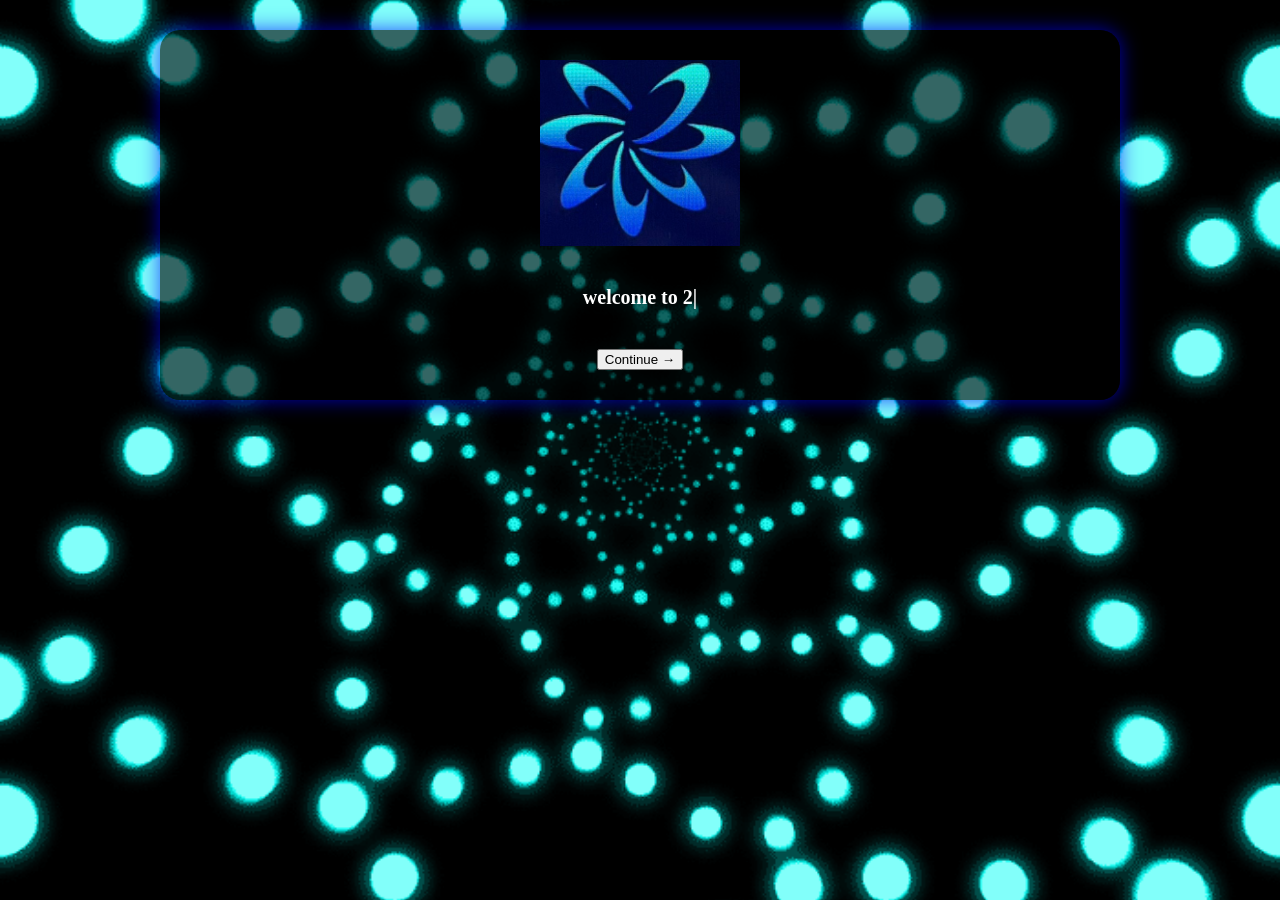
==== index.html @ 1e3e3d14 "Fix button text and improve HTML structure" ====
<!DOCTYPE HTML>
<html>

<head>
  <title>2B</title>
  <link rel="stylesheet" href="./2B.css">
  <link rel="icon" href="images/IMG_0420.jpeg">
</head>

<body>
 <div id="box">
  <img src="images/IMG_0420.jpeg" id="logo">

  <h1 id="title"></h1>

  <button id="leave">Continue →</button>
</div>
  
<script src="./2B.js"></script> 
</body>

</html>
---- 2B.css ----
body {
  margin: 0;
  min-height: 100vh;

  display: flex;
  flex-direction: column;
  align-items: center;

  background-image: url("images/AI.gif");
  background-size: cover;
  background-position: center;
  background-repeat: no-repeat;
}

#logo {
  width: 200px;
  cursor: pointer;
  transition: transform 0.2s;
}

#logo:hover {
  transform: scale(1.3);
}
#title {
  font-size: 20px;
  color: white;
}

#box {
  background: rgba(0, 0, 0, 0.6);

  width: 80%;
  max-width: 900px;

  margin-top: 30px;
  margin-bottom: 30px;

  padding: 30px;

  border-radius: 20px;

  box-shadow: 0 0 20px rgba(0, 0, 255, 0.7);

  line-height: 1.8;
  font-size: 22px;

  display: flex;
  flex-direction: column;
  align-items: center;
  gap: 20px;
}

#title {
  animation: fadeIn 1s ease-out forwards;
  animation-delay: 0.2s;
  opacity: 0;
}

#logo {
  animation: fadeIn 1s ease-out forwards;
  animation-delay: 0.5s;
  opacity: 0;
}

button {
  animation: fadeIn 1s ease-out forwards;
  animation-delay: 0.8s;
  opacity: 0;
}

#box {
  animation: fadeIn 1.2s ease-out forwards;
}

#title::after {
  content: "|";
  animation: blink 0.7s infinite;
}

@keyframes blink {
  50% { opacity: 0; }
}
@keyframes fadeIn {
  from {
    opacity: 0;
    transform: translateY(20px);
  }

  to {
    opacity: 1;
    transform: translateY(0);
  }
}

#box {
  display: flex;
  flex-direction: column;
  align-items: center;
  gap: 20px;
}
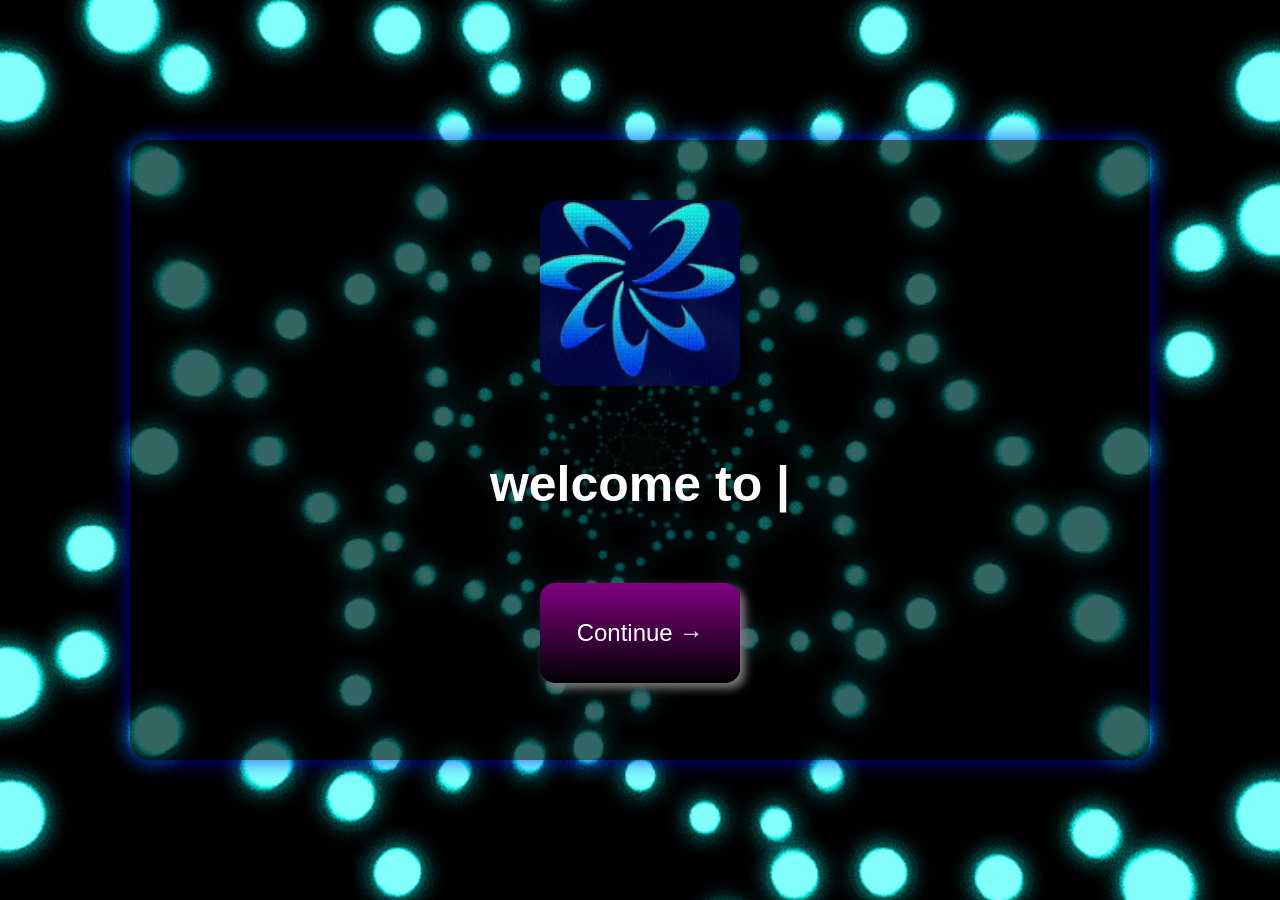
==== commit c1603b3a: "Small changes in the structure html, and css" ====
--- a/index.html
+++ b/index.html
@@ -1,7 +1,9 @@
-<!DOCTYPE HTML>
-<html>
+<!DOCTYPE html>
+<html lang="en">
 
 <head>
+  <meta charset="UTF-8">
+  <meta name="viewport" content="width=device-width, initial-scale=1.0">
   <title>2B</title>
   <link rel="stylesheet" href="./2B.css">
   <link rel="icon" href="images/IMG_0420.jpeg">
--- a/2B.css
+++ b/2B.css
@@ -4,27 +4,55 @@
 
   display: flex;
   flex-direction: column;
+  justify-content: center;
   align-items: center;
 
+  font-family: Arial, Helvetica, sans-serif;
+  background-color: #000;
   background-image: url("images/AI.gif");
   background-size: cover;
   background-position: center;
   background-repeat: no-repeat;
+  background-attachment: fixed;
 }
+
+/* ---------------- Logo ---------------- */
 
 #logo {
   width: 200px;
   cursor: pointer;
-  transition: transform 0.2s;
+  border-radius: 20px;
+  display: block;
+
+  transition: transform 0.2s ease;
+
+  animation: fadeIn 1s ease-out forwards;
+  animation-delay: 0.5s;
+  opacity: 0;
 }
 
 #logo:hover {
   transform: scale(1.3);
 }
+
+/* ---------------- Title ---------------- */
+
 #title {
-  font-size: 20px;
+  font-size: 50px;
   color: white;
+  min-height: 60px;
+
+  animation: fadeIn 1s ease-out forwards;
+  animation-delay: 0.2s;
+  opacity: 0;
 }
+
+#title::after {
+  content: "|";
+  animation: blink 0.7s infinite;
+}
+
+/* ---------------- Main Box ---------------- */
 
 #box {
   background: rgba(0, 0, 0, 0.6);
@@ -35,7 +63,7 @@
   margin-top: 30px;
   margin-bottom: 30px;
 
-  padding: 30px;
+  padding: 60px;
 
   border-radius: 20px;
 
@@ -44,23 +72,17 @@
   line-height: 1.8;
   font-size: 22px;
 
+  min-height: 500px;
+
   display: flex;
   flex-direction: column;
   align-items: center;
   gap: 20px;
+
+  animation: fadeIn 1.2s ease-out forwards;
 }
 
-#title {
-  animation: fadeIn 1s ease-out forwards;
-  animation-delay: 0.2s;
-  opacity: 0;
-}
-
-#logo {
-  animation: fadeIn 1s ease-out forwards;
-  animation-delay: 0.5s;
-  opacity: 0;
-}
+/* ---------------- Buttons ---------------- */
 
 button {
   animation: fadeIn 1s ease-out forwards;
@@ -68,18 +90,42 @@
   opacity: 0;
 }
 
-#box {
-  animation: fadeIn 1.2s ease-out forwards;
+#leave {
+  width: 200px;
+  min-height: 100px;
+  padding: 0 24px;
+
+  font-size: 24px;
+  color: white;
+
+  background: linear-gradient(to bottom, purple, black);
+
+  border: none;
+  border-radius: 15px;
+
+  box-shadow: 5px 5px 10px gray;
+
+  cursor: pointer;
+
+  transition: transform 0.25s;
 }
 
-#title::after {
-  content: "|";
-  animation: blink 0.7s infinite;
+#leave:hover {
+  transform: scale(1.1);
 }
 
+#leave:active {
+  transform: scale(0.95);
+}
+
+/* ---------------- Animations ---------------- */
+
 @keyframes blink {
-  50% { opacity: 0; }
+  50% {
+    opacity: 0;
+  }
 }
+
 @keyframes fadeIn {
   from {
     opacity: 0;
@@ -92,9 +138,3 @@
   }
 }
 
-#box {
-  display: flex;
-  flex-direction: column;
-  align-items: center;
-  gap: 20px;
-}
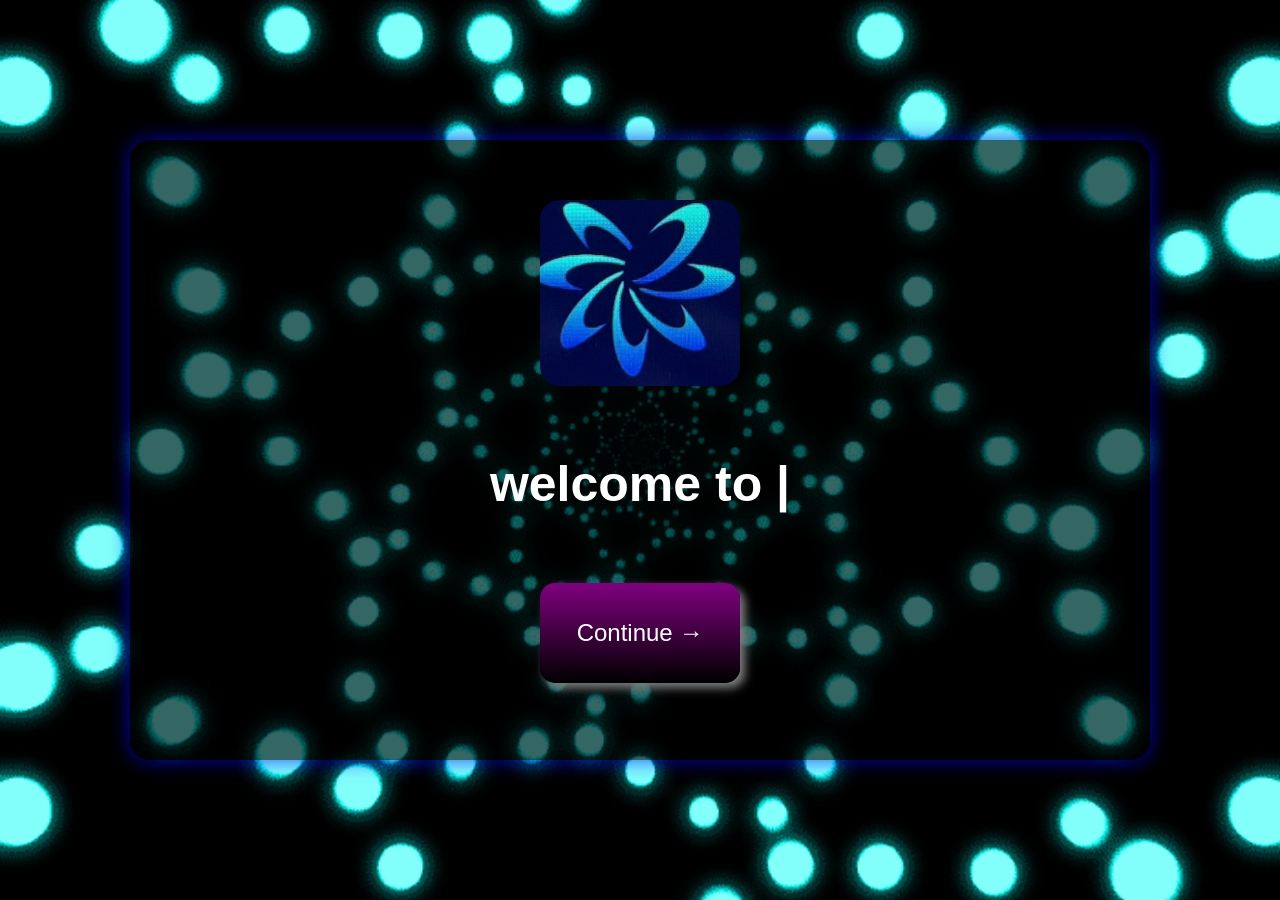
==== commit abc09fa4: "Fixing github pages problem" ====
--- a/index.html
+++ b/index.html
@@ -15,7 +15,7 @@
 
   <h1 id="title"></h1>
 
-  <button id="leave">Continue →</button>
+  <button id="continue">Continue →</button>
 </div>
   
 <script src="./2B.js"></script> 
--- a/2B.css
+++ b/2B.css
@@ -90,7 +90,7 @@
   opacity: 0;
 }
 
-#leave {
+#continue {
   width: 200px;
   min-height: 100px;
   padding: 0 24px;
@@ -110,11 +110,11 @@
   transition: transform 0.25s;
 }
 
-#leave:hover {
+#continue:hover {
   transform: scale(1.1);
 }
 
-#leave:active {
+#continue:active {
   transform: scale(0.95);
 }
 
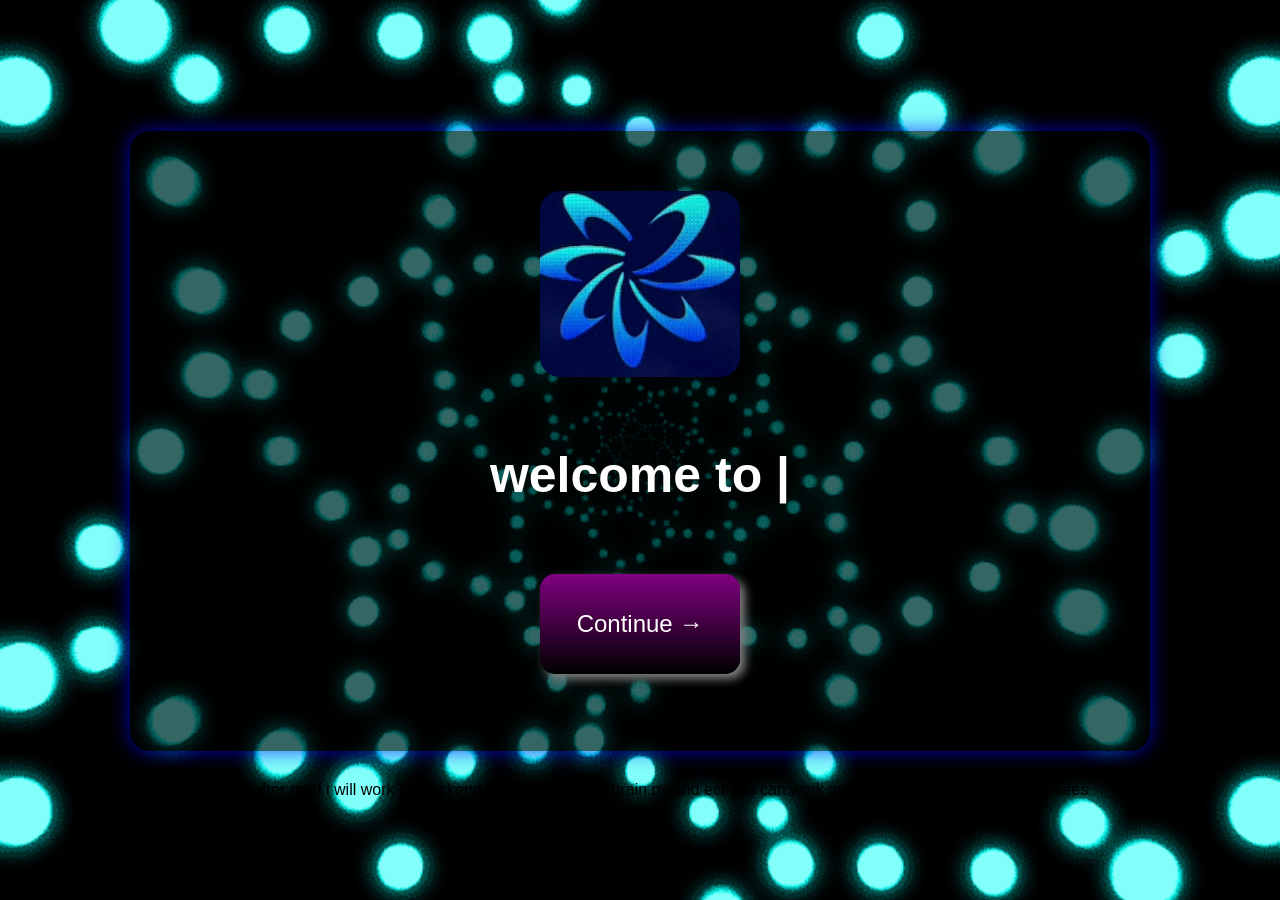
==== commit 44cb159d: "Add comments for frontend and backend task allocation Added comments regarding task delegation for f" ====
--- a/index.html
+++ b/index.html
@@ -23,3 +23,5 @@
 
 </html>
 
+// delete after read i will work on backend things like fetch() brain.py and ect 
+you can work on frontend everything the user sees 
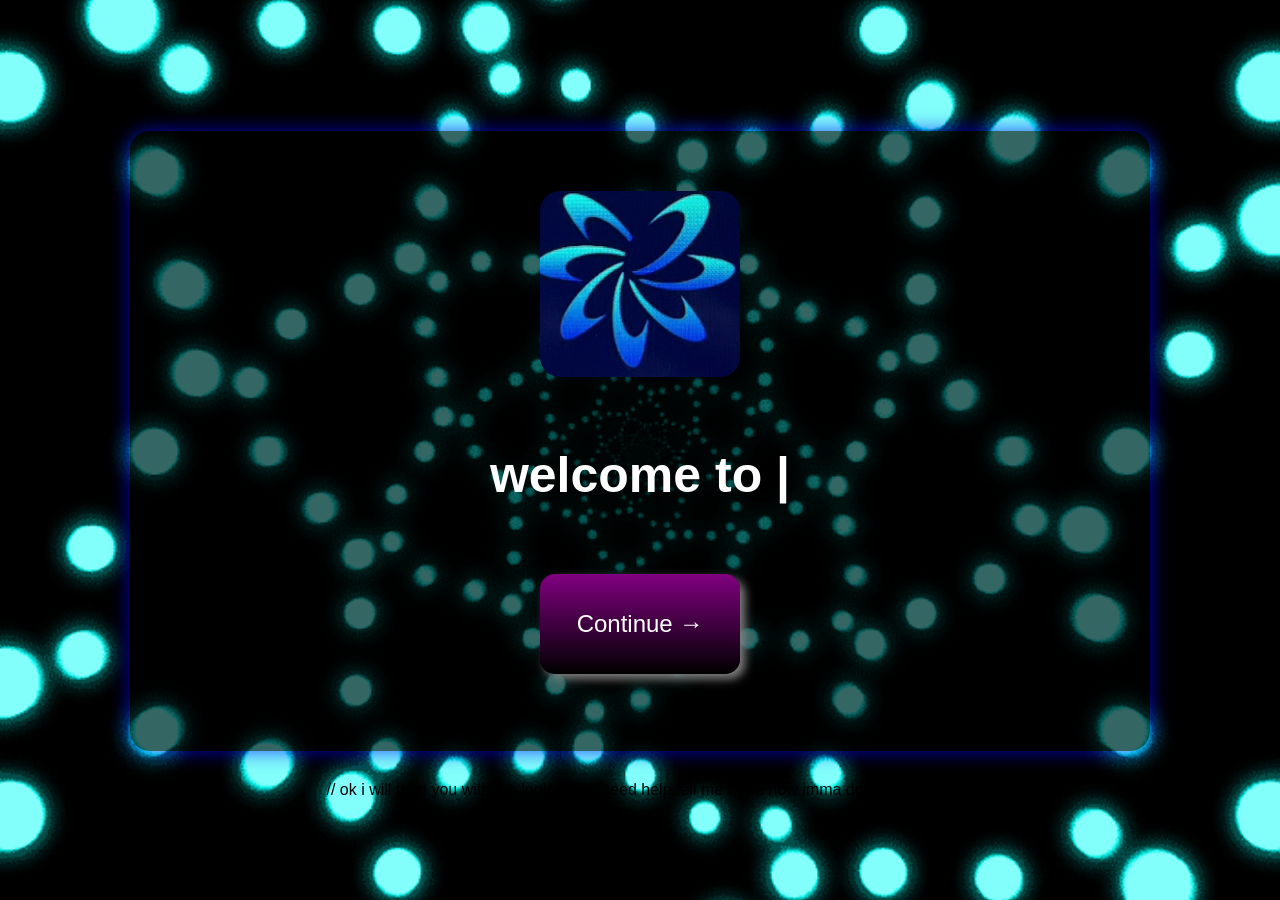
==== commit 44c7a886: "You do backend and me frontend then Removed comments regarding backend and frontend responsibilities" ====
--- a/index.html
+++ b/index.html
@@ -23,5 +23,4 @@
 
 </html>
 
-// delete after read i will work on backend things like fetch() brain.py and ect 
-you can work on frontend everything the user sees 
+// ok i will trust you with the logic if you need help tell me while now imma do the frontend
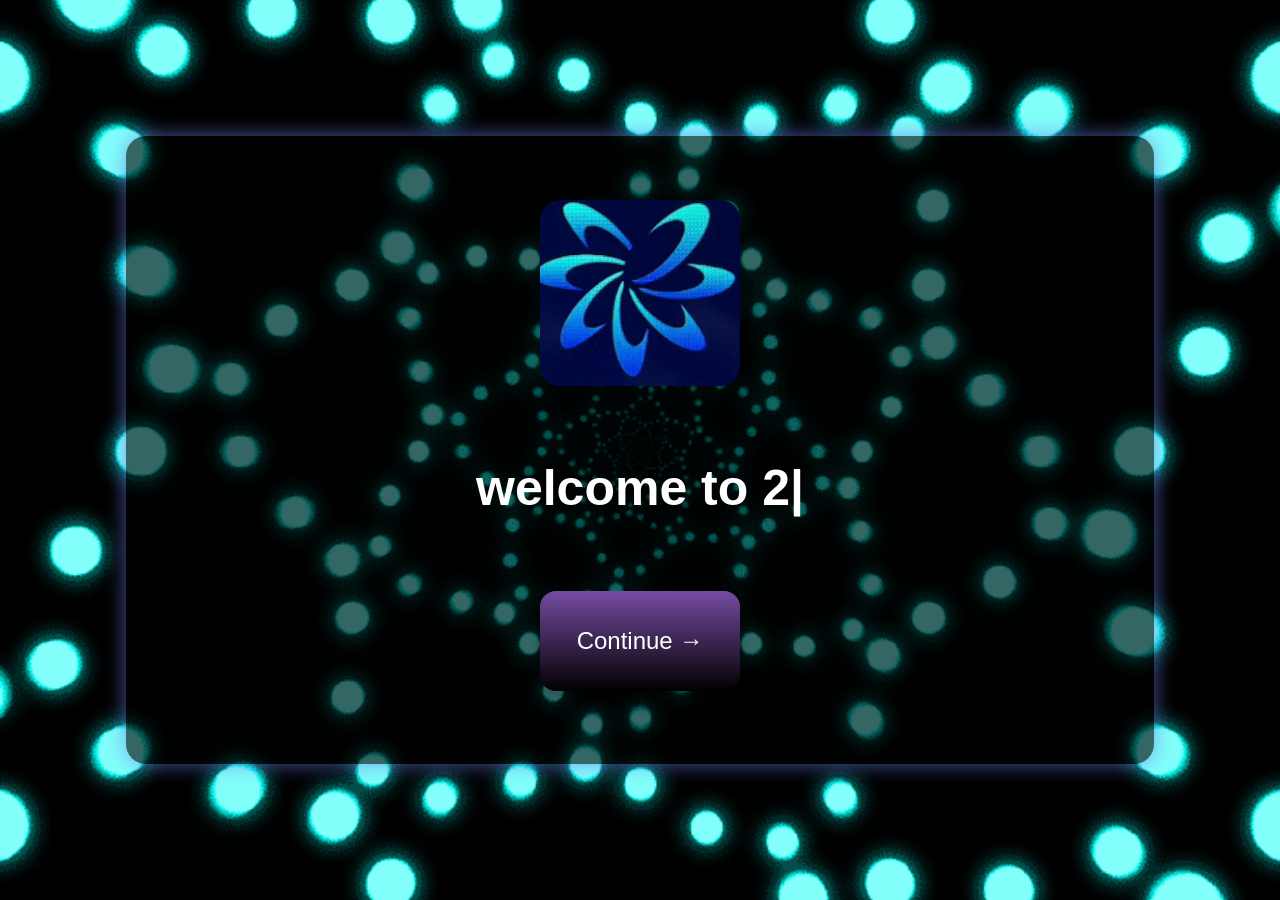
==== commit e65c7192: "Making it more reponsive with better animations" ====
--- a/index.html
+++ b/index.html
@@ -10,17 +10,16 @@
 </head>
 
 <body>
- <div id="box">
-  <img src="images/IMG_0420.jpeg" id="logo">
+ <div id="box" role="main" aria-label="Welcome to 2B AI Teacher">
+  <img src="images/IMG_0420.jpeg" id="logo" alt="2B AI Teacher Logo" tabindex="0" role="button" aria-label="Click to change background">
 
-  <h1 id="title"></h1>
+  <h1 id="title" aria-live="polite"></h1>
 
-  <button id="continue">Continue →</button>
+  <button id="continue" aria-label="Continue to main page">Continue →</button>
 </div>
-  
-<script src="./2B.js"></script> 
+
+<script src="./2B.js"></script>
 </body>
 
 </html>
 
-// ok i will trust you with the logic if you need help tell me while now imma do the frontend
--- a/2B.css
+++ b/2B.css
@@ -1,3 +1,45 @@
+/* CSS Variables - Design System */
+:root {
+  /* Colors */
+  --color-primary: #667eea;
+  --color-secondary: #764ba2;
+  --color-accent: #a855f7;
+  --color-dark: #000000;
+  --color-light: #ffffff;
+  --color-gray: #808080;
+  --color-gray-light: #e5e5e5;
+
+  /* Spacing */
+  --spacing-xs: 4px;
+  --spacing-sm: 8px;
+  --spacing-md: 16px;
+  --spacing-lg: 24px;
+  --spacing-xl: 32px;
+  --spacing-2xl: 48px;
+  --spacing-3xl: 64px;
+
+  /* Border Radius */
+  --radius-sm: 8px;
+  --radius-md: 12px;
+  --radius-lg: 16px;
+  --radius-xl: 20px;
+  --radius-2xl: 24px;
+
+  /* Shadows */
+  --shadow-sm: 0 2px 4px rgba(0, 0, 0, 0.1);
+  --shadow-md: 0 4px 8px rgba(0, 0, 0, 0.2);
+  --shadow-lg: 0 8px 16px rgba(0, 0, 0, 0.3);
+  --shadow-glow: 0 0 20px rgba(102, 126, 234, 0.7);
+
+  /* Animation Timing */
+  --ease-in-out: cubic-bezier(0.4, 0, 0.2, 1);
+  --ease-out: cubic-bezier(0, 0, 0.2, 1);
+  --ease-in: cubic-bezier(0.4, 0, 1, 1);
+  --duration-fast: 0.2s;
+  --duration-normal: 0.3s;
+  --duration-slow: 0.5s;
+}
+
 body {
   margin: 0;
   min-height: 100vh;
@@ -8,7 +50,7 @@
   align-items: center;
 
   font-family: Arial, Helvetica, sans-serif;
-  background-color: #000;
+  background-color: var(--color-dark);
   background-image: url("images/AI.gif");
   background-size: cover;
   background-position: center;
@@ -21,12 +63,12 @@
 #logo {
   width: 200px;
   cursor: pointer;
-  border-radius: 20px;
+  border-radius: var(--radius-xl);
   display: block;
 
-  transition: transform 0.2s ease;
-
-  animation: fadeIn 1s ease-out forwards;
+  transition: transform var(--duration-fast) var(--ease-out);
+
+  animation: fadeIn 1s var(--ease-out) forwards;
   animation-delay: 0.5s;
   opacity: 0;
 }
@@ -35,14 +77,19 @@
   transform: scale(1.3);
 }
 
+#logo:focus {
+  outline: 3px solid var(--color-primary);
+  outline-offset: 4px;
+}
+
 /* ---------------- Title ---------------- */
 
 #title {
   font-size: 50px;
-  color: white;
+  color: var(--color-light);
   min-height: 60px;
 
-  animation: fadeIn 1s ease-out forwards;
+  animation: fadeIn 1s var(--ease-out) forwards;
   animation-delay: 0.2s;
   opacity: 0;
 }
@@ -60,14 +107,14 @@
   width: 80%;
   max-width: 900px;
 
-  margin-top: 30px;
-  margin-bottom: 30px;
-
-  padding: 60px;
-
-  border-radius: 20px;
-
-  box-shadow: 0 0 20px rgba(0, 0, 255, 0.7);
+  margin-top: var(--spacing-2xl);
+  margin-bottom: var(--spacing-2xl);
+
+  padding: var(--spacing-3xl);
+
+  border-radius: var(--radius-xl);
+
+  box-shadow: var(--shadow-glow);
 
   line-height: 1.8;
   font-size: 22px;
@@ -77,15 +124,15 @@
   display: flex;
   flex-direction: column;
   align-items: center;
-  gap: 20px;
-
-  animation: fadeIn 1.2s ease-out forwards;
+  gap: var(--spacing-lg);
+
+  animation: fadeIn 1.2s var(--ease-out) forwards;
 }
 
 /* ---------------- Buttons ---------------- */
 
 button {
-  animation: fadeIn 1s ease-out forwards;
+  animation: fadeIn 1s var(--ease-out) forwards;
   animation-delay: 0.8s;
   opacity: 0;
 }
@@ -93,25 +140,30 @@
 #continue {
   width: 200px;
   min-height: 100px;
-  padding: 0 24px;
+  padding: 0 var(--spacing-lg);
 
   font-size: 24px;
-  color: white;
-
-  background: linear-gradient(to bottom, purple, black);
+  color: var(--color-light);
+
+  background: linear-gradient(to bottom, var(--color-secondary), var(--color-dark));
 
   border: none;
-  border-radius: 15px;
-
-  box-shadow: 5px 5px 10px gray;
+  border-radius: var(--radius-lg);
+
+  box-shadow: var(--shadow-md);
 
   cursor: pointer;
 
-  transition: transform 0.25s;
+  transition: transform var(--duration-normal) var(--ease-in-out);
 }
 
 #continue:hover {
   transform: scale(1.1);
+}
+
+#continue:focus {
+  outline: 3px solid var(--color-primary);
+  outline-offset: 4px;
 }
 
 #continue:active {
@@ -138,3 +190,49 @@
   }
 }
 
+/* Responsive Design */
+@media (max-width: 768px) {
+  #logo {
+    width: 150px;
+  }
+
+  #title {
+    font-size: 36px;
+  }
+
+  #box {
+    width: 90%;
+    padding: var(--spacing-2xl);
+    margin-top: var(--spacing-lg);
+    margin-bottom: var(--spacing-lg);
+  }
+
+  #continue {
+    width: 160px;
+    min-height: 80px;
+    font-size: 20px;
+  }
+}
+
+@media (max-width: 480px) {
+  #logo {
+    width: 120px;
+  }
+
+  #title {
+    font-size: 28px;
+  }
+
+  #box {
+    width: 95%;
+    padding: var(--spacing-xl);
+    min-height: 400px;
+  }
+
+  #continue {
+    width: 140px;
+    min-height: 70px;
+    font-size: 18px;
+  }
+}
+
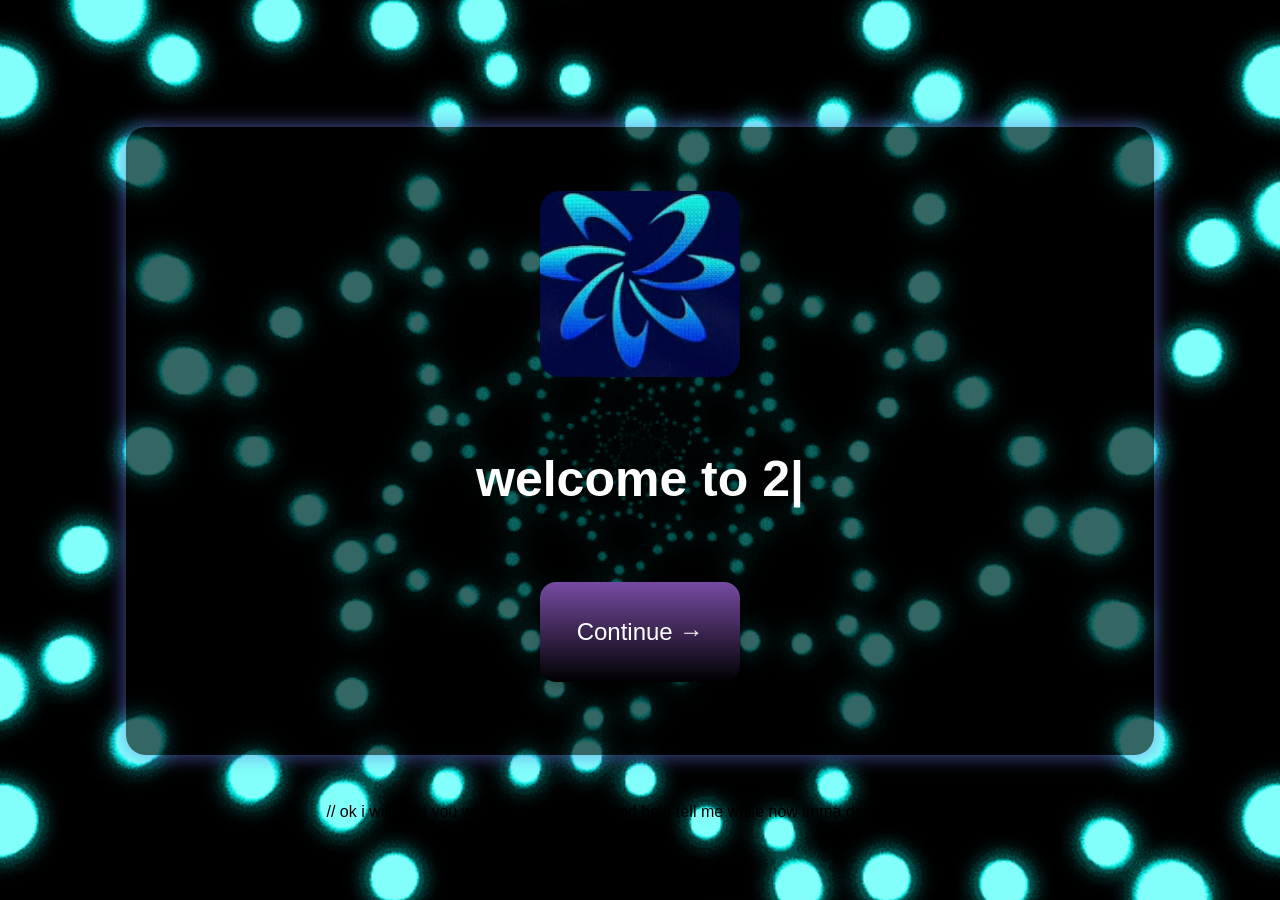
==== commit 1e15eb86: "Merge branch 'main' of https://github.com/monkeyDluzi/2B-Grd2-teacher-AI" ====
--- a/index.html
+++ b/index.html
@@ -23,3 +23,4 @@
 
 </html>
 
+// ok i will trust you with the logic if you need help tell me while now imma do the frontend
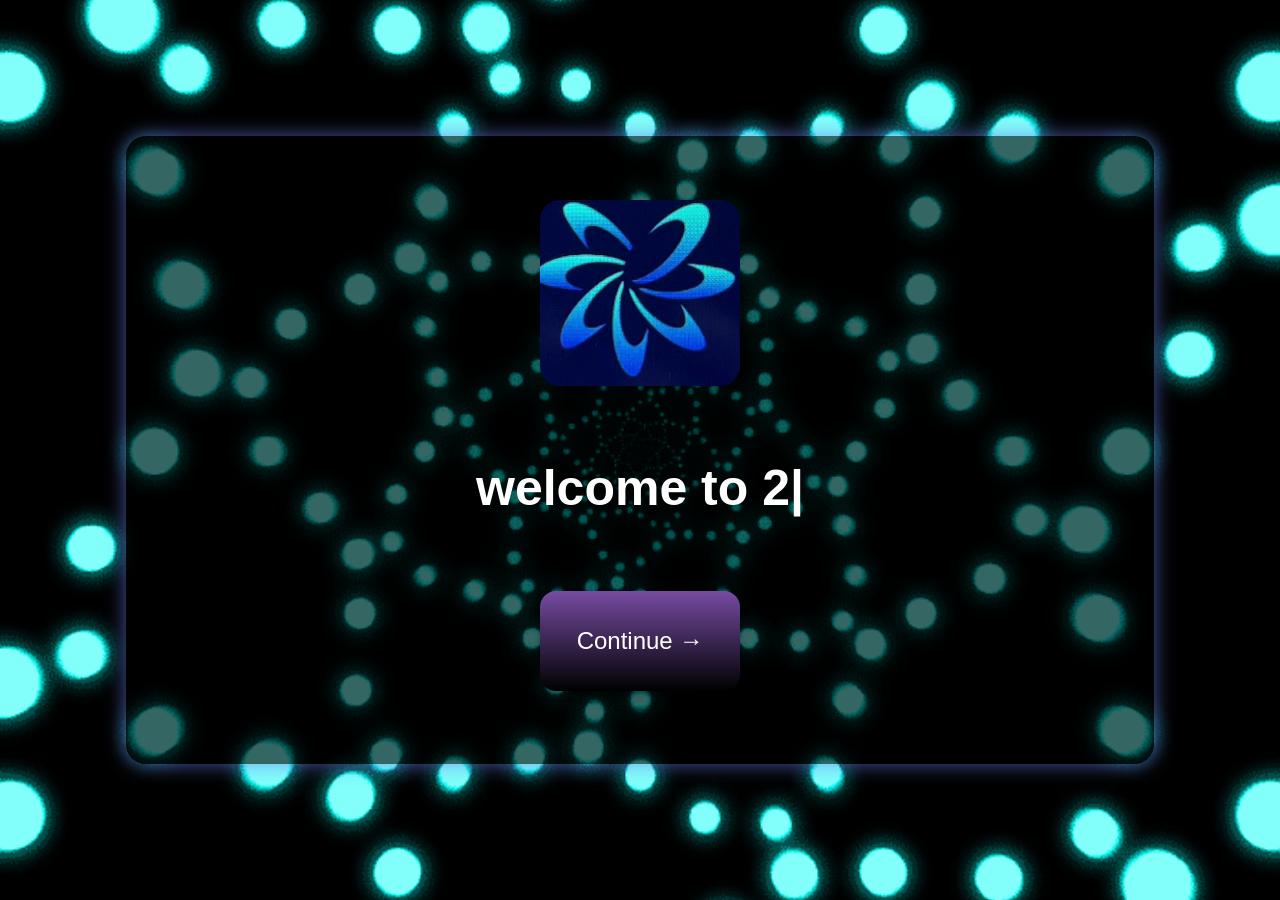
==== commit 21fec5a4: "Clean up index.html by removing comments Removed unnecessary comment and fixed HTML structure." ====
--- a/index.html
+++ b/index.html
@@ -22,5 +22,3 @@
 </body>
 
 </html>
-
-// ok i will trust you with the logic if you need help tell me while now imma do the frontend
